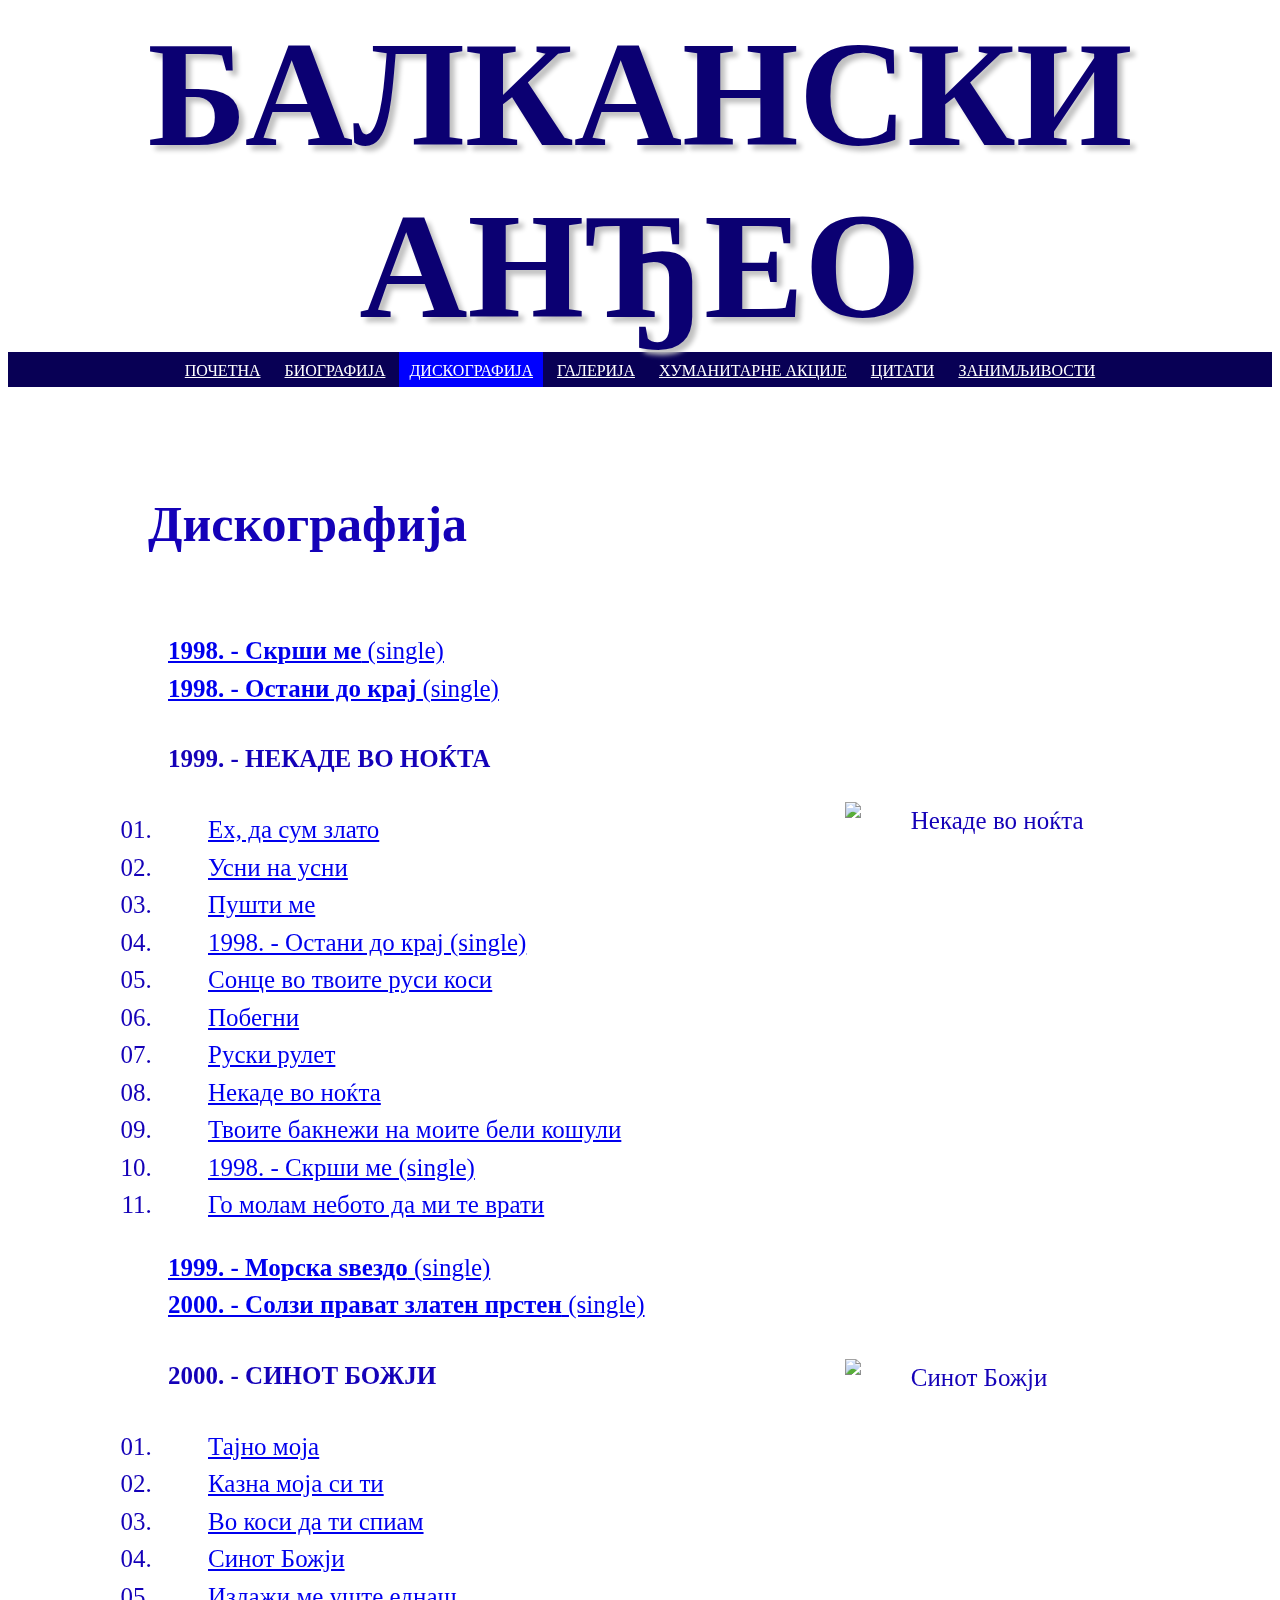
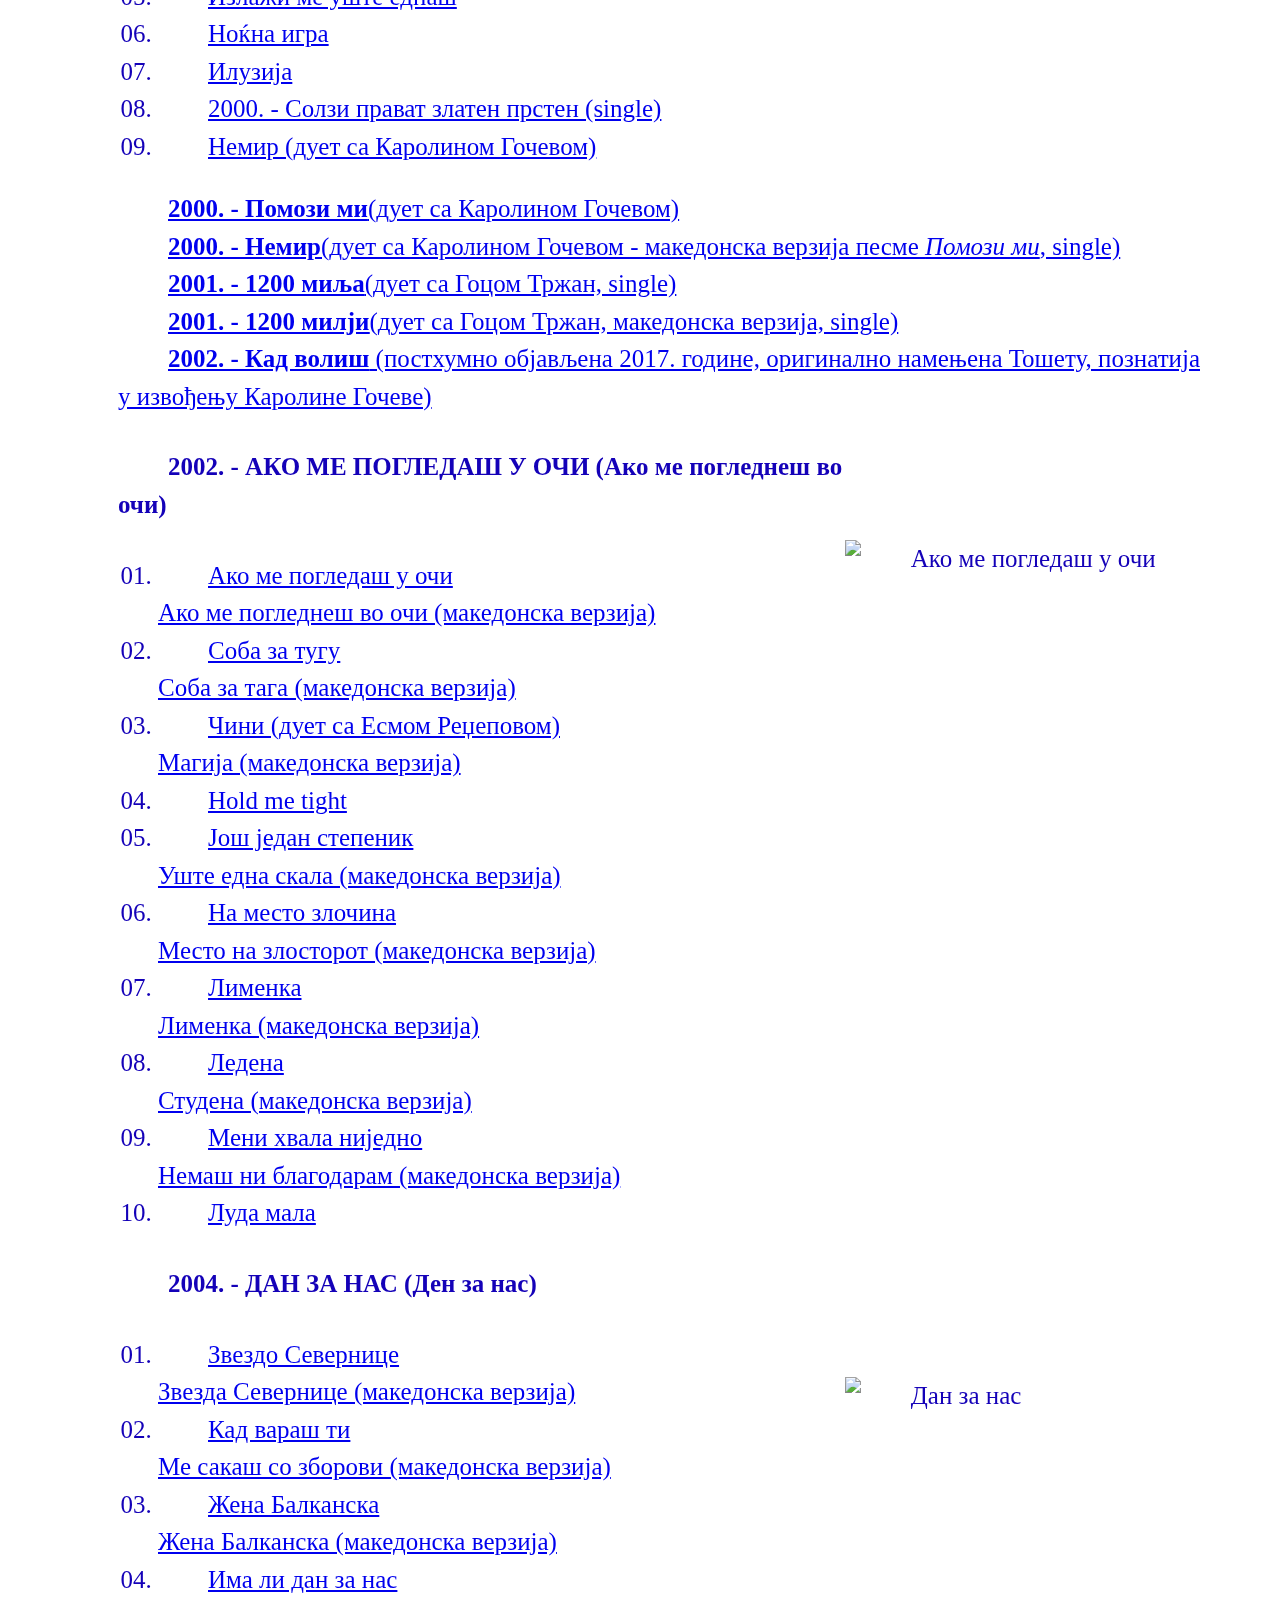
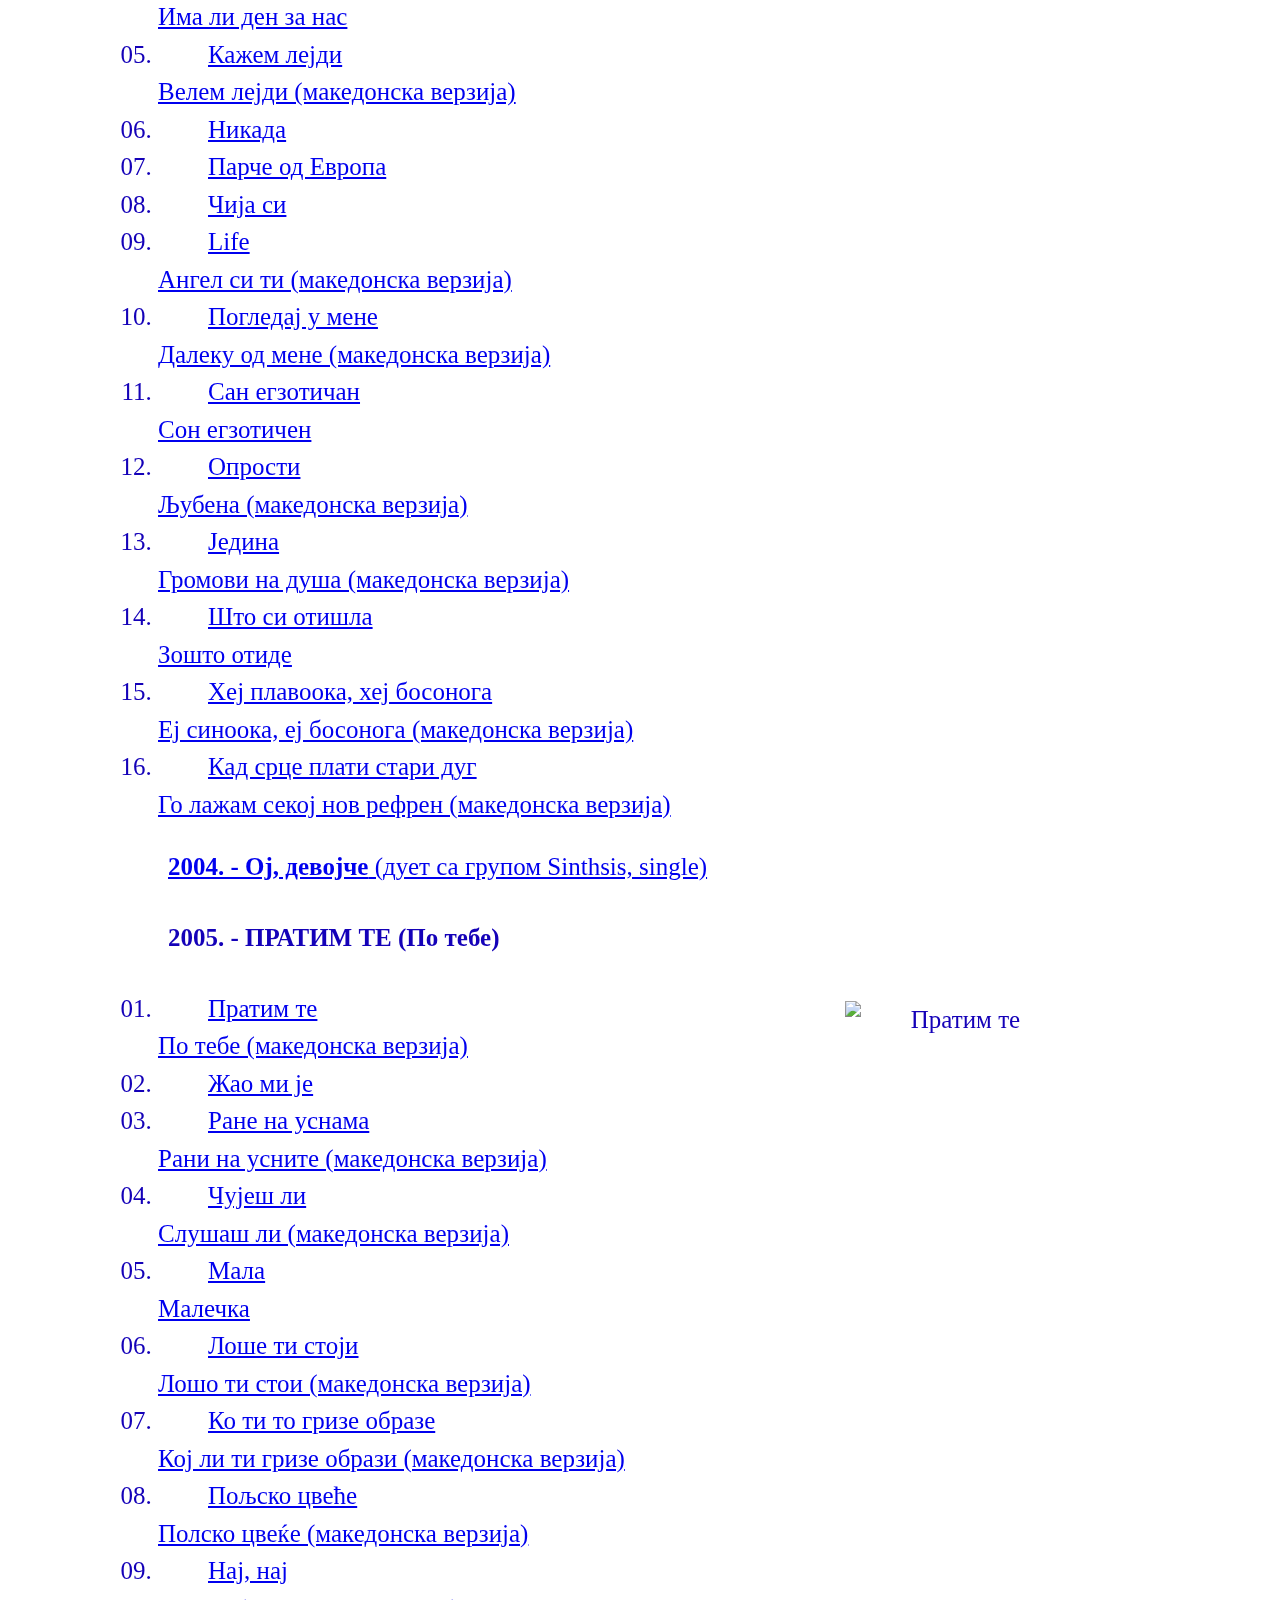
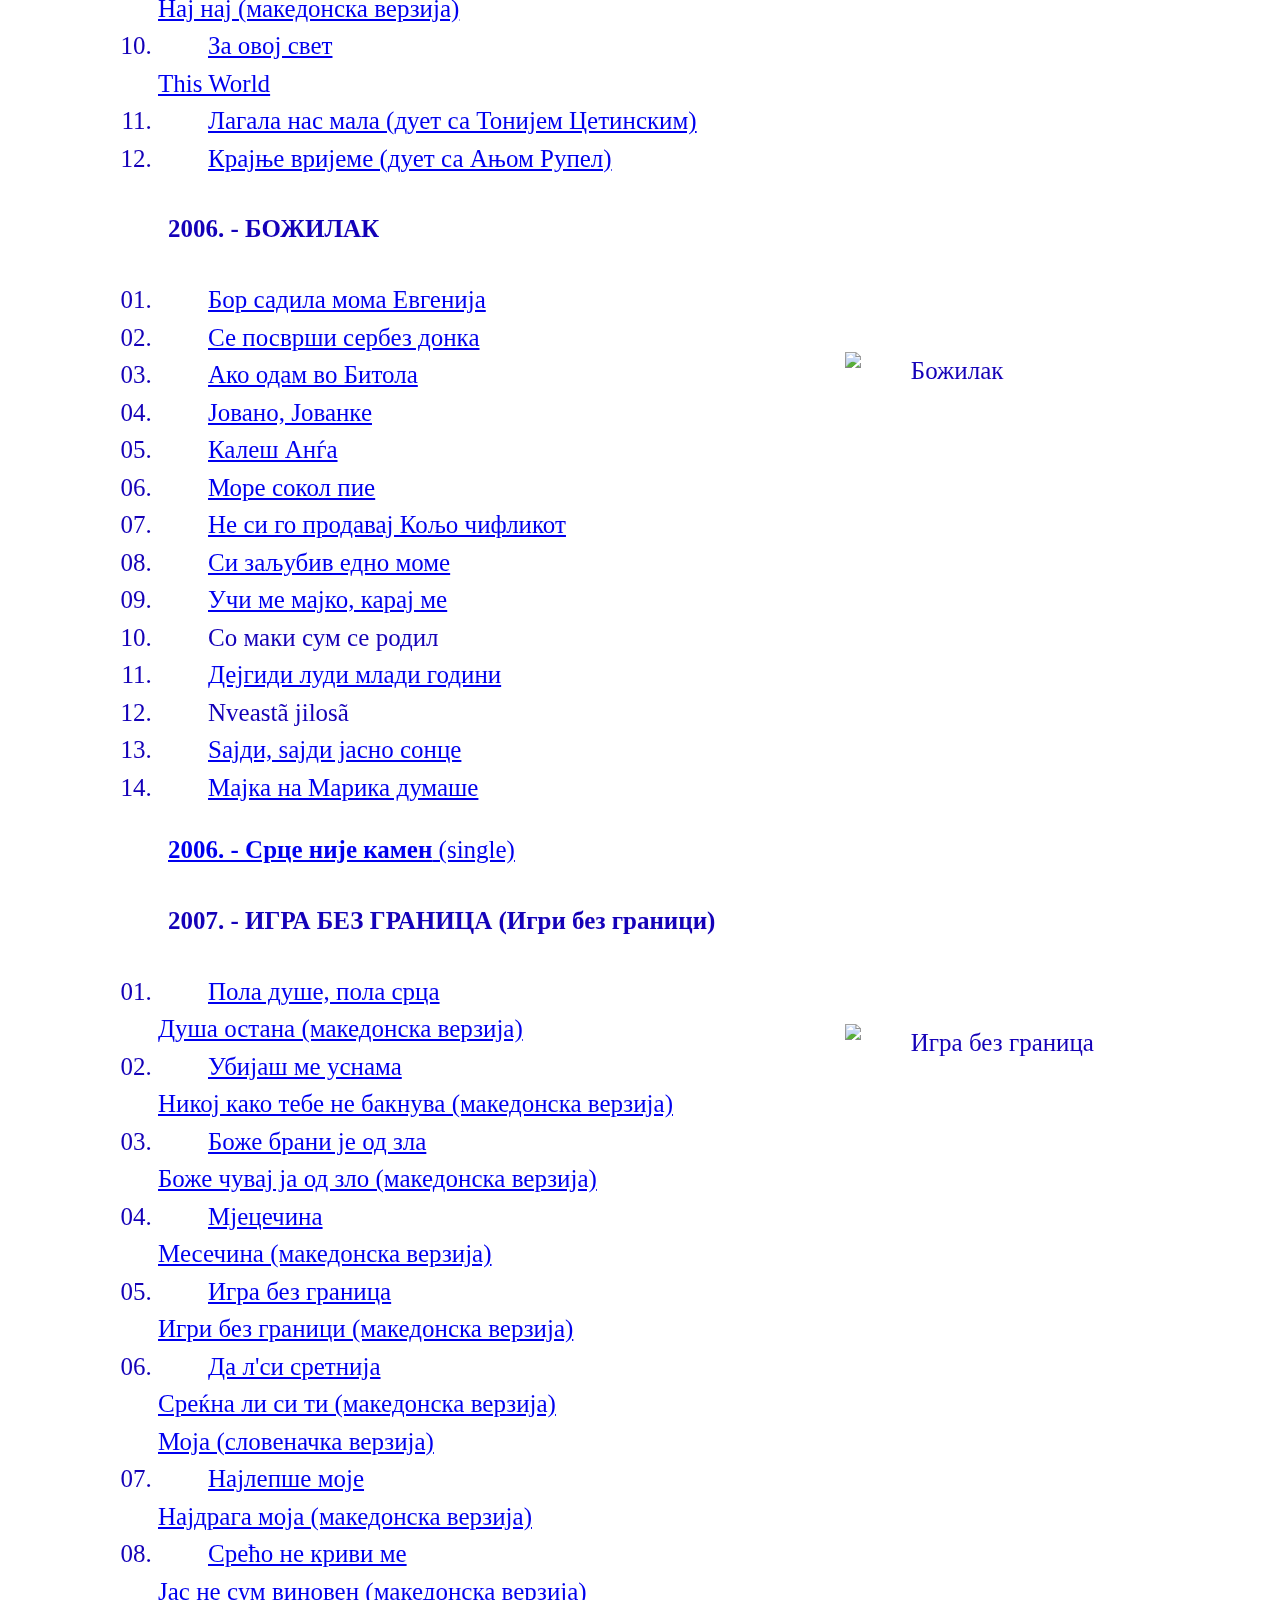
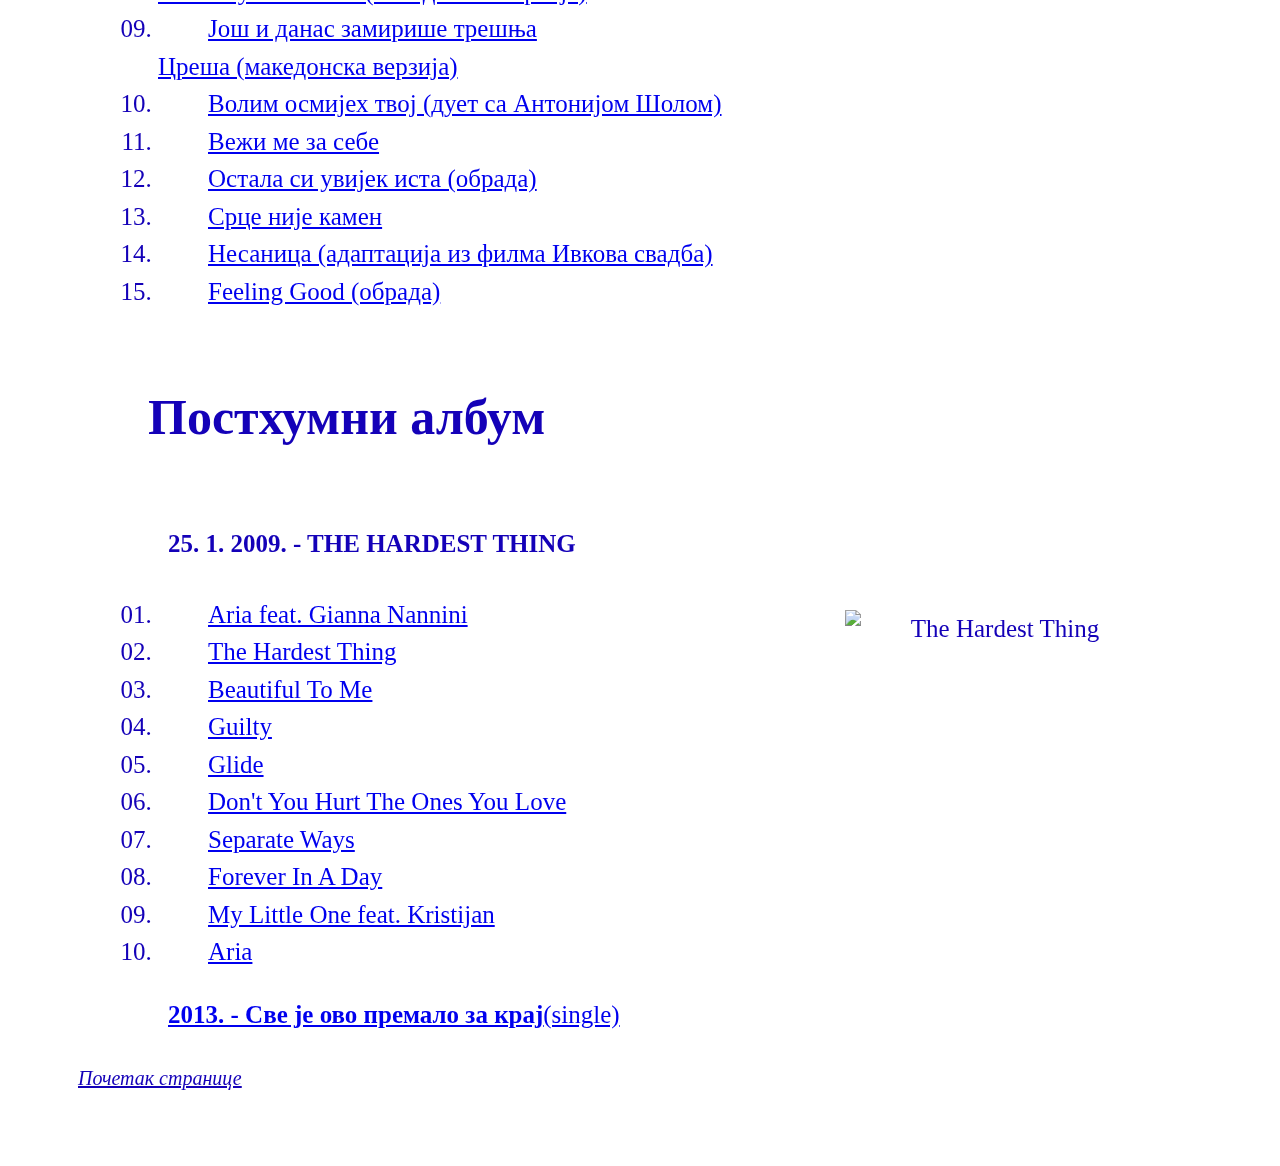
==== Diskografija.html @ 658700d2 "Add files via upload" ====
<!DOCTYPE html>
<html>
<head>
    <meta charset="UTF-8">
    <title>Balkanski anđeo</title>
    <link rel="stylesheet" href="Maturski.css">
</head>

<body>
    <video autoplay loop muted plays-inline class="zvezde">
            <source src="Stars.mp4" type="video/mp4">
    </video>
    <header>
        <h1>БАЛКАНСКИ АНЂЕО</h1>
    </header> 
         
    <nav>
        <ul>
            <li> <a href="index.html">Почетна</a></li>
            <li> <a href="Biografija.html">Биографија</a></li>
            <li class="trenutna"> <a href="Diskografija.html">Дискографија</a></li>
            <li> <a href="Galerija.html">Галерија</a></li>
            <li> <a href="HumanitarneAkcije.html">Хуманитарне акције</a></li>
            <li> <a href="Citati.html">Цитати</a></li>
            <li> <a href="Zanimljivosti.html">Занимљивости</a></li>
        </ul>
    </nav>
            
                <section>
                    <h3>Дискографија</h3>
                    <ul>
                        <li><a href="https://www.youtube.com/watch?v=17dRKf8GusA" target="_blank"> <b>1998. - Скрши ме</b> (single)</a></li>
                        <li><a href="https://www.youtube.com/watch?v=zTexZXr5PAM" target="_blank"> <b>1998. - Остани до крај</b> (single)</a></li>
                    </ul>
                    <img id="NekadeVoNokta" src="Slike/Albumi/NekadeVoNokta.jpg" alt="Некаде во ноќта">
                    <ul>
                        <li>
                            <h4><b>1999. - НЕКАДЕ ВО НОЌТА</b></h4>
                            <ol>
                                <li><a href="https://www.youtube.com/watch?v=ksgblPVoau8" target="_blank"> Ех, да сум злато</a></li>
                                <li><a href="https://www.youtube.com/watch?v=ImcK2U80CEg" target="_blank">Усни на усни</a></li>
                                <li><a href="https://www.youtube.com/watch?v=jft3-BvtOj0" target="_blank">Пушти ме</a></li>
                                <li><a href="https://www.youtube.com/watch?v=zTexZXr5PAM" target="_blank"> 1998. - Остани до крај (single)</a></li>
                                <li><a href="https://www.youtube.com/watch?v=kWWxFgq0vIs" target="_blank">Сонце во твоите руси коси</a></li>
                                <li><a href="https://www.youtube.com/watch?v=UdbylF1UhjY" target="_blank">Побегни</a></li>
                                <li><a href="https://www.youtube.com/watch?v=0O34cg31CAU" target="_blank">Руски рулет</a></li>
                                <li><a href="https://www.youtube.com/watch?v=MzeRgkcFhlw" target="_blank">Некаде во ноќта</a></li>
                                <li><a href="https://www.youtube.com/watch?v=UNSQvLOX9xU" target="_blank">Твоите бакнежи на моите бели кошули</a></li>
                                <li><a href="https://www.youtube.com/watch?v=17dRKf8GusA" target="_blank"> 1998. - Скрши ме (single)</a></li>
                                <li><a href="https://www.youtube.com/watch?v=WhlcO-Cm-ns" target="_blank">Го молам небото да ми те врати</a></li>
                            </ol>
                        </li>
                    </ul>
                    <ul>
                        <li><a href="https://www.youtube.com/watch?v=6x3EvzuEAN4" target="_blank"><b>1999. - Морска ѕвездо</b> (single)</a></li>
                        <li><a href="https://www.youtube.com/watch?v=hkuAGFy_AUg" target="_blank"><b>2000. - Солзи прават златен прстен</b> (single)</a></li>
                    </ul>
                    <img id="SinotBozji" src="Slike/Albumi/SinotBozji.jpg" alt="Синот Божји">
                    <ul>
                        <li>
                            <h4><b>2000. - СИНОТ БОЖЈИ</b></h4>
                            <ol>
                                <li><a href="https://www.youtube.com/watch?v=gO5p_7QsQ-w" target="_blank">Тајно моја</a></li>
                                <li><a href="https://www.youtube.com/watch?v=ZO_W71E5N9Y" target="_blank">Казна моја си ти</a></li>
                                <li><a href="https://www.youtube.com/watch?v=Ngg-JXpaLuE" target="_blank">Во коси да ти спиам</a></li>
                                <li><a href="https://www.youtube.com/watch?v=sgn2Apm0txM" target="_blank">Синот Божји</a></li>
                                <li><a href="https://www.youtube.com/watch?v=Wha6R98LH0Y" target="_blank">Излажи ме уште еднаш</a></li>
                                <li><a href="https://www.youtube.com/watch?v=Uw1nGo1IUy0" target="_blank">Ноќна игра</a></li>
                                <li><a href="https://www.youtube.com/watch?v=-FHB39vo-00" target="_blank">Илузија</a></li>
                                <li><a href="https://www.youtube.com/watch?v=hkuAGFy_AUg" target="_blank">2000. - Солзи прават златен прстен (single)</a></li>
                                <li><a href="https://www.youtube.com/watch?v=eHNcS2RRmJU" target="_blank">Немир (дует са Каролином Гочевом)</a></li>
                            </ol>
                        </li>
                    </ul>
                    <ul>
                        <li><b><a href="https://www.youtube.com/watch?v=Upp8aZrTq7s" target="_blank">2000. - Помози ми</b>(дует са Каролином Гочевом)</a></li>
                        <li><b><a href="https://www.youtube.com/watch?v=QDpi0_YURsI" target="_blank">2000. - Немир</b>(дует са Каролином Гочевом - македонска верзија песме <i>Помози ми</i>, single)</a></li>
                        <li><a href="https://www.youtube.com/watch?v=p2J-Wi4uN5A" target="_blank"><b>2001. - 1200 миља</b>(дует са Гоцом Тржан, single)</a></li>
                        <li><a href="https://www.youtube.com/watch?v=Jii-s8Hc5Gs" target="_blank"><b>2001. - 1200 милји</b>(дует са Гоцом Тржан, македонска верзија, single)</a></li>
                        <li><a href="https://www.youtube.com/watch?v=PD7MCgAZj-w" target="_blank"><b>2002. - Кад волиш</b> (постхумно објављена 2017. године, оригинално намењена Тошету, познатија у извођењу Каролине Гочеве)</a></li>
                    </ul>
                    <img id="AkoMePogledasUOci" src="Slike/Albumi/AkoMePogledasUOci.jpg" alt="Ако ме погледаш у очи">
                    <ul>
                        <li>
                            <h4><b>2002. - АКО МЕ ПОГЛЕДАШ У ОЧИ (Ако ме погледнеш во очи)</b></h4>
                            <ol>
                                <li><a href="https://www.youtube.com/watch?v=o_HogcECWRI" target="_blank">Ако ме погледаш у очи</a> <br>   <a href="https://www.youtube.com/watch?v=kzjK4WydBTY" target="_blank">Ако ме погледнеш во очи (македонска верзија) </a></li>
                                <li><a href="https://www.youtube.com/watch?v=vXNpbnY7rvw" target="_blank">Соба за тугу</a>
                                <br> <a href="https://www.youtube.com/watch?v=mBdN3WhHAXg" target="_blank">Соба за тага (македонска верзија)</a></li>
                                <li><a href="https://www.youtube.com/watch?v=U5CQZoOx9JE" target="_blank">Чини (дует са Есмом Реџеповом)</a>
                                <br><a href="https://www.youtube.com/watch?v=1C2CwjUn6NA" target="_blank">Магија (македонска верзија)</a></li>
                                <li><a href="https://www.youtube.com/watch?v=lmeB1zH4e38" target="_blank">Hold me tight</a></li>
                                <li><a href="https://www.youtube.com/watch?v=B0AkNSCr1Bo" target="_blank">Још један степеник</a>
                                <br> <a href="https://www.youtube.com/watch?v=95ca0Wv_bzw" target="_blank">Уште една скала (македонска верзија)</a></li>
                                <li><a href="https://www.youtube.com/watch?v=w6Jgs9pPWiQ" target="_blank">На место злочина</a>
                                <br> <a href="https://www.youtube.com/watch?v=3lhMY3VSbHk" target="_blank">Место на злосторот (македонска верзија)</a></li>
                                <li><a href="https://www.youtube.com/watch?v=ef1LpynpVdI" target="_blank">Лименка</a>
                                <br> <a href="https://www.youtube.com/watch?v=YLPG_PQDmlE" target="_blank">Лименка (македонска верзија)</a></li>
                                <li><a href="https://www.youtube.com/watch?v=3GnPnpmHxis" target="_blank">Ледена</a>
                                <br> <a href="https://www.youtube.com/watch?v=mKi82Dvffso" target="_blank">Студена (македонска верзија)</a></li>
                                <li><a href="https://www.youtube.com/watch?v=jzzDNoP2ZYE" target="_blank">Мени хвала ниједно</a>
                                <br> <a href="https://www.youtube.com/watch?v=vYO0-EsI0v8" target="_blank">Немаш ни благодарам (македонска верзија)</a></li>
                                <li><a href="https://www.youtube.com/watch?v=Gk8-egvjOe8" target="_blank">Луда мала</a></li>
                            </ol>
                        </li>
                    </ul>
                    <img id="DanZaNas" src="Slike/Albumi/DanZaNas.jpg" alt="Дан за нас">
                    <ul>
                        <li>
                            <h4><b>2004. - ДАН ЗА НАС (Ден за нас)</b></h4>
                            <ol>
                                <li><a href="https://www.youtube.com/watch?v=9UpHueb88o8" target="_blank">Звездо Севернице</a>
                                <br><a href="https://www.youtube.com/watch?v=EOn4JIO7cLY" target="_blank">Звезда Севернице (македонска верзија)</a></li>
                                <li><a href="https://www.youtube.com/watch?v=43qOwOUmvTU" target="_blank">Кад вараш ти</a>
                                <br><a href="https://www.youtube.com/watch?v=sxvlqMxSQTQ" target="_blank">Ме сакаш со зборови (македонска верзија)</a></li>
                                <li><a href="https://www.youtube.com/watch?v=f1UFucYdF-Y" target="_blank">Жена Балканска</a>
                                <br><a href="https://www.youtube.com/watch?v=eqFlyd5sJfQ" target="_blank">Жена Балканска (македонска верзија)</a></li>
                                <li><a href="https://www.youtube.com/watch?v=MO-N85zgU-w" target="_blank">Има ли дан за нас</a>
                                <br><a href="https://www.youtube.com/watch?v=UvDlMQclXPI" target="_blank">Има ли ден за нас</a></li>
                                <li><a href="https://www.youtube.com/watch?v=ciGAG1eFRAM" target="_blank">Кажем лејди</a>
                                <br><a href="https://www.youtube.com/watch?v=ztYPaSkcKFU" target="_blank">Велем лејди (македонска верзија)</a></li>
                                <li><a href="https://www.youtube.com/watch?v=3CXE_od95As" target="_blank">Никада</a></li>
                                <li><a href="https://www.youtube.com/watch?v=9TQelSR3O7E" target="_blank">Парче од Европа</a></li>
                                <li><a href="https://www.youtube.com/watch?v=FwAPMXFWEOk" target="_blank">Чија си</a></li>
                                <li><a href="https://www.youtube.com/watch?v=_5Dvo5dA36U" target="_blank">Life</a>
                                <br><a href="https://www.youtube.com/watch?v=38DvpCVDJ70" target="_blank">Ангел си ти (македонска верзија)</a></li>
                                <li><a href="https://www.youtube.com/watch?v=Zj_t-xq2PRE" target="_blank">Погледај у мене</a>
                                <br><a href="https://www.youtube.com/watch?v=sM942ORHOjc" target="_blank">Далеку од мене (македонска верзија)</a></li>
                                <li><a href="https://www.youtube.com/watch?v=BTjc5b7GheI" target="_blank">Сан егзотичан</a>
                                <br><a href="https://www.youtube.com/watch?v=TLHaJVclva0" target="_blank">Сон егзотичен</a></li>
                                <li><a href="https://www.youtube.com/watch?v=NVYOGu1bUPQ" target="_blank">Опрости</a>
                                <br><a href="https://www.youtube.com/watch?v=dPhZN_guzLw" target="_blank">Љубена (македонска верзија)</a></li>
                                <li><a href="https://www.youtube.com/watch?v=LukY7JXD9TY" target="_blank">Једина</a>
                                <br><a href="https://www.youtube.com/watch?v=lmA8DKBGw3k" target="_blank">Громови на душа (македонска верзија)</a></li>
                                <li><a href="https://www.youtube.com/watch?v=Ua32JG270sk" target="_blank">Што си отишла</a>
                                <br><a href="https://www.youtube.com/watch?v=7SYBMxWp9Jc" target="_blank">Зошто отиде</a></li>
                                <li><a href="https://www.youtube.com/watch?v=vvs5jz0refk" target="_blank">Хеј плавоока, хеј босонога</a>
                                <br><a href="https://www.youtube.com/watch?v=znLIoqQ70e4" target="_blank">Еј синоока, еј босонога (македонска верзија)</a></li>
                                <li><a href="https://www.youtube.com/watch?v=0nfzS-gNbOE" target="_blank">Кад срце плати стари дуг</a>
                                <br><a href="https://www.youtube.com/watch?v=5gSOnEzeAro" target="_blank">Го лажам секој нов рефрен (македонска верзија)</a></li>
                            </ol>
                        </li>
                    </ul>
                    <ul>
                        <li><a href="https://www.youtube.com/watch?v=yb1YsurR2xM" target="_blank"><b>2004. - Ој, девојче</b> (дует са групом Sinthsis, single)</a></li>
                    </ul>
                    <img id="PratimTe" src="Slike/Albumi/PratimTe.jfif" alt="Пратим те">
                    <ul>
                        <li>
                            <h4><b>2005. - ПРАТИМ ТЕ (По тебе)</b></h4>
                            <ol>
                                <li><a href="https://www.youtube.com/watch?v=d8Nmf0R5t_w" target="_blank">Пратим те</a>
                                <br><a href="https://www.youtube.com/watch?v=bgrYCSnw2VI" target="_blank">По тебе (македонска верзија)</a></li>
                                <li><a href="https://www.youtube.com/watch?v=aGUmpvJHaF8" target="_blank">Жао ми је</a></li>
                                <li><a href="https://www.youtube.com/watch?v=H3mO-NjObyU" target="_blank">Ране на уснама</a>
                                <br><a href="https://www.youtube.com/watch?v=g7UsEYov3Zk" target="_blank">Рани на усните (македонска верзија)</a></li>
                                <li><a href="https://www.youtube.com/watch?v=t5vjSFUwk3g" target="_blank">Чујеш ли</a>
                                <br><a href="https://www.youtube.com/watch?v=EN-XTGAkcQ8" target="_blank">Слушаш ли (македонска верзија)</a></li>
                                <li><a href="https://www.youtube.com/watch?v=ma_bcgHGwEs" target="_blank">Мала</a>
                                <br><a href="https://www.youtube.com/watch?v=ZelXq5cOlew" target="_blank">Малечка</a></li>
                                <li><a href="https://www.youtube.com/watch?v=2bxa6YuWmyo" target="_blank">Лоше ти стоји</a>
                                <br><a href="https://www.youtube.com/watch?v=jP5sfMBGhvs" target="_blank">Лошо ти стои (македонска верзија)</a></li>
                                <li><a href="https://www.youtube.com/watch?v=sXCubxmGARg" target="_blank">Ко ти то гризе образе</a>
                                <br><a href="https://www.youtube.com/watch?v=XF7pJryehIU" target="_blank">Кој ли ти гризе образи (македонска верзија)</a></li>
                                <li><a href="https://www.youtube.com/watch?v=AYJ8I6VP8UU" target="_blank">Пољско цвеће</a>
                                <br><a href="https://www.youtube.com/watch?v=5C9uNcbYAqM" target="_blank">Полско цвеќе (македонска верзија)</a></li>
                                <li><a href="https://www.youtube.com/watch?v=LzdRa2CnOQ0" target="_blank">Нај, нај</a>
                                <br><a href="https://www.youtube.com/watch?v=4cE7DNWQZZk" target="_blank">Нај нај (македонска верзија)</a></li>
                                <li><a href="https://www.youtube.com/watch?v=aPFGF6SFjCQ" target="_blank">За овој свет</a>
                                <br><a href="https://www.youtube.com/watch?v=lTnCXu6prdQ" target="_blank">This World</a></li>
                                <li><a href="https://www.youtube.com/watch?v=nj5yqRXFkuM" target="_blank">Лагала нас мала (дует са Тонијем Цетинским)</a></li>
                                <li><a href="https://www.youtube.com/watch?v=KN03LoCNHzA" target="_blank">Крајње вријеме (дует са Ањом Рупел)</a></li>
                            </ol>
                        </li>
                    </ul>
                    <img id="Bozilak" src="Slike/Albumi/Bozilak.jpg" alt="Божилак">
                    <ul>
                        <li>
                            <h4><b>2006. - БОЖИЛАК</b></h4>
                            <ol>
                                <li><a href="https://www.youtube.com/watch?v=nH1zGdlguuY" target="_blank">Бор садила мома Евгенија</a></li>
                                <li><a href="https://www.youtube.com/watch?v=ymrdtRIz0LQ" target="_blank">Се посврши сербез донка</a></li>
                                <li><a href="https://www.youtube.com/watch?v=lUaBttcDFJ4" target="_blank">Ако одам во Битола</a></li>
                                <li><a href="https://www.youtube.com/watch?v=Z8bRVeZ91IM" target="_blank">Јовано, Јованке</a></li>
                                <li><a href="https://www.youtube.com/watch?v=H3kPuoHtaGk" target="_blank">Калеш Анѓа</a></li>
                                <li><a href="https://www.youtube.com/watch?v=sSty_hhd6bU" target="_blank">Море сокол пие</a></li>
                                <li><a href="https://www.youtube.com/watch?v=LmlmQ8-Xj3I" target="_blank">Не си го продавај Кољо чифликот</a></li>
                                <li><a href="https://www.youtube.com/watch?v=INdyLAD51Jk" target="_blank">Си заљубив едно моме</a></li>
                                <li><a href="https://www.youtube.com/watch?v=RmJJKTg_B6g" target="_blank">Учи ме мајко, карај ме</a></li>
                                <li><a href="https://www.youtube.com/watch?v=WWpJabXMkOo" target="_blank"></a>Со маки сум се родил</li>
                                <li><a href="https://www.youtube.com/watch?v=2llSGo2w_OQ" target="_blank">Дејгиди луди млади години</a></li>
                                <li><a href="https://www.youtube.com/watch?v=1hcdOlRrKPI" target="_blank"></a>Nveastã jilosã</li>
                                <li><a href="https://www.youtube.com/watch?v=N9tldKKyhjg" target="_blank">Ѕајди, ѕајди јасно сонце</a></li>
                                <li><a href="https://www.youtube.com/watch?v=3a7zLmoB_tw" target="_blank">Мајка на Марика думаше</a></li>
                            </ol>
                        </li>
                    </ul>
                    <ul>
                        <li><a href="https://www.youtube.com/watch?v=8mly9XvUFX4" target="_blank"><b>2006. - Срце није камен</b> (single)</a></li>
                    </ul>
                    <img id="IgraBezGranica" src="Slike/Albumi/IgraBezGranica.jpg" alt="Игра без граница">
                    <ul>
                        <li>
                            <h4><b>2007. - ИГРА БЕЗ ГРАНИЦА (Игри без граници)</b></h4>
                            <ol>
                                <li><a href="https://www.youtube.com/watch?v=XD6ZYevPokE" target="_blank">Пола душе, пола срца</a>
                                <br><a href="https://www.youtube.com/watch?v=GyDHSXCJ7aQ" target="_blank">Душа остана (македонска верзија)</a></li>
                                <li><a href="https://www.youtube.com/watch?v=I-xDqPsz6gk" target="_blank">Убијаш ме уснама</a>
                                <br><a href="https://www.youtube.com/watch?v=uE5U1nMi5bA" target="_blank">Никој како тебе не бакнува (македонска верзија)</a></li>
                                <li><a href="https://www.youtube.com/watch?v=bHIiHrvZ8ls" target="_blank">Боже брани је од зла</a>
                                <br><a href="https://www.youtube.com/watch?v=eSVyGxDsLaQ" target="_blank">Боже чувај ја од зло (македонска верзија)</a></li>
                                <li><a href="https://www.youtube.com/watch?v=ZzSwYWVL17c" target="_blank">Мјецечина</a>
                                <br><a href="https://www.youtube.com/watch?v=7S3BSbMBjkU" target="_blank">Месечина (македонска верзија)</a></li>
                                <li><a href="https://www.youtube.com/watch?v=ESELQo3XGxE" target="_blank">Игра без граница</a>
                                <br><a href="https://www.youtube.com/watch?v=wpU4wfzg2As" target="_blank">Игри без граници (македонска верзија)</a></li>
                                <li><a href="https://www.youtube.com/watch?v=EjhTpyHygsE" target="_blank">Да л'си сретнија</a>
                                <br><a href="https://www.youtube.com/watch?v=S0m51HX1jLk" target="_blank">Среќна ли си ти (македонска верзија)</a>
                                <br><a href="https://www.youtube.com/watch?v=wdDkBANN-BM" target="_blank">Моја (словеначка верзија)</a></li>
                                <li><a href="https://www.youtube.com/watch?v=fs3myTG826U" target="_blank">Најлепше моје</a>
                                <br><a href="https://www.youtube.com/watch?v=uolBOpGeXUM" target="_blank">Најдрага моја (македонска верзија)</a></li>
                                <li><a href="https://www.youtube.com/watch?v=QZLKDZm0OGo" target="_blank">Срећо не криви ме</a>
                                <br><a href="https://www.youtube.com/watch?v=N8E6Xs57M3Y" target="_blank">Јас не сум виновен (македонска верзија)</a></li>
                                <li><a href="https://www.youtube.com/watch?v=tluHlk5bZ-E" target="_blank">Још и данас замирише трешња</a>
                                <br><a href="https://www.youtube.com/watch?v=_7BeAAOl2k4" target="_blank">Цреша (македонска верзија)</a></li>
                                <li><a href="https://www.youtube.com/watch?v=6u2wfHqmq24" target="_blank">Волим осмијех твој (дует са Антонијом Шолом)</a></li>
                                <li><a href="https://www.youtube.com/watch?v=IekU8rbSnKE" target="_blank">Вежи ме за себе</a></li>
                                <li><a href="https://www.youtube.com/watch?v=OFdga8HeUjE" target="_blank">Остала си увијек иста (обрада)</a></li>
                                <li><a href="https://www.youtube.com/watch?v=8mly9XvUFX4" target="_blank">Срце није камен</a></li>
                                <li><a href="https://www.youtube.com/watch?v=PSLsSHgj3Ao" target="_blank">Несаница (адаптација из филма Ивкова свадба)</a></li>
                                <li><a href="https://www.youtube.com/watch?v=Rkm6owaUt-I" target="_blank">Feeling Good (обрада)</a></li>
                            </ol>
                        </li>
                    </ul>
                    <h3>Постхумни албум</h3>
                    <img id="THT" src="Slike/Albumi/The_Hardest_Thing.jpg" alt="The Hardest Thing">
                    <ul>
                        <li>
                            <h4><b>25. 1. 2009. - THE HARDEST THING</b></h4>
                            <ol>
                                <li><a href="https://www.youtube.com/watch?v=SHX6jGvdWME" target="_blank">Aria feat. Gianna Nannini</a></li>
                                <li><a href="https://www.youtube.com/watch?v=gz7bggW9Mmw" target="_blank">The Hardest Thing</a></li>
                                <li><a href="https://www.youtube.com/watch?v=cTQypcS2U80" target="_blank">Beautiful To Me</a></li>
                                <li><a href="https://www.youtube.com/watch?v=GKZWtNAZE_s" target="_blank">Guilty</a></li>
                                <li><a href="https://www.youtube.com/watch?v=7TCNVjctWvw" target="_blank">Glide</a></li>
                                <li><a href="https://www.youtube.com/watch?v=pbPw906ElhY" target="_blank">Don't You Hurt The Ones You Love</a></li>
                                <li><a href="https://www.youtube.com/watch?v=zc1yXR0jelI&t=109s" target="_blank">Separate Ways</a></li>
                                <li><a href="https://www.youtube.com/watch?v=2-ec8gQCvD8" target="_blank">Forever In A Day</a></li>
                                <li><a href="https://www.youtube.com/watch?v=Q0B-VLdYN3k" target="_blank">My Little One feat. Kristijan</a></li>
                                <li><a href="https://www.youtube.com/watch?v=zOVAAuG8XPA" target="_blank">Aria</a></li>
                            </ol>
                        </li>
                    </ul>
                    
                    <ul>
                        <li><a href="https://www.youtube.com/watch?v=V3WWbKoqhkE" target="_blank"><b>2013. - Све је ово премало за крај</b>(single)</a></li>
                    </ul>
                    
                        <a id="vrh" href="#top"><i>Почетак странице</i></a>
                </section>
</body>
---- Maturski.css ----
.zvezde{
    position: fixed;
    z-index: -1;
}

h1{
    text-align: center;
    font-family:Georgia, 'Times New Roman', Times, serif;
    margin: auto;
    color: #0b0072;
    text-shadow: 5px 5px 5px silver;
    font-size: 150px;
    font-weight: 500px;
}

p{
    margin:50px;
    padding:20px;
    color: #1401b8;
    text-indent: 100px;
    text-align: justify;
    font-size: 35px;
    margin-top:50px;
    line-height: 1.5;
    font-family:Georgia, 'Times New Roman', Times, serif;
}
/*
/*rgb(129, 8, 243)
*/
#Tose{
    font-size: 50px;
    color: #0b0072;
    text-shadow: 1px 1px 1px silver;
    font-family:Georgia, 'Times New Roman', Times, serif;
    text-align: center;
}

h3{
    color: #1401b8;
    font-family:Georgia, 'Times New Roman', Times, serif;
    font-size: 50px;
    padding: 20px;
}

#Porodica{
    height: 50%;
    width: 50%;
    display: block;
    margin-left: auto;
    margin-right: auto;
}

#MF{
    height: 25%;
    width: 25%;
    display: block;
    margin-left: auto;
    margin-right: auto;
}

figcaption{
    text-align: center;
    color: #1401b8;
    font-family:Georgia, 'Times New Roman', Times, serif;
    font-size: 20px;
}

#vrh{
    font-size: 20px;
    color: #1401b8;
}

#NekadeVoNokta{
    float: right;
    width: 30%;
    margin-top: 70px;
    margin-right: 20px;
}

#SinotBozji{
    float: right;
    width: 30%;
    margin-top: 10px;
    margin-right: 20px;
}

#AkoMePogledasUOci{
    float: right;
    width: 30%;
    margin-top: 100px;
    margin-right: 20px;
}

#DanZaNas{
    float: right;
    width: 30%;
    margin-top: 120px;
    margin-right: 20px;
}

#PratimTe{
    float: right;
    width: 30%;
    margin-top: 90px;
    margin-right: 20px;
}

#Bozilak{
    float: right;
    width: 30%;
    margin-top: 150px;
    margin-right: 20px;
}

#IgraBezGranica{
    float: right;
    width: 30%;
    margin-top: 130px;
    margin-right: 20px;
}

#THT{
    float: right;
    width: 30%;
    margin-top: 85px;
    margin-right: 20px;
}

nav{
    background-color:#080055;
    height: 35px;
    padding:0px;
}
nav ul{
    list-style-type: none;
    margin: 0;
    padding: 0;
    text-align: center;   
}     
nav li{
    overflow:hidden;
    display: inline-block;
    margin:0px;
    padding:10px;
    text-transform:uppercase;
    height:15px;
    color: lightblue;
    
}      
nav li a{
    color: white;
    margin:0px; 
    display: block;       
}      
nav li:hover{
    background-color: blue;
}
.trenutna{
    background-color: blue;
    color: blue;   
}

section{
    margin:50px;
    padding:20px;
    color: #1401b8;
    text-indent: 50px;
    font-size: 25px;
    margin-top:10px;
    line-height: 1.5;
}

ul{
    list-style-type: none;
}

ol{
    list-style-type: decimal-leading-zero;
}

#Muzika{
    
}
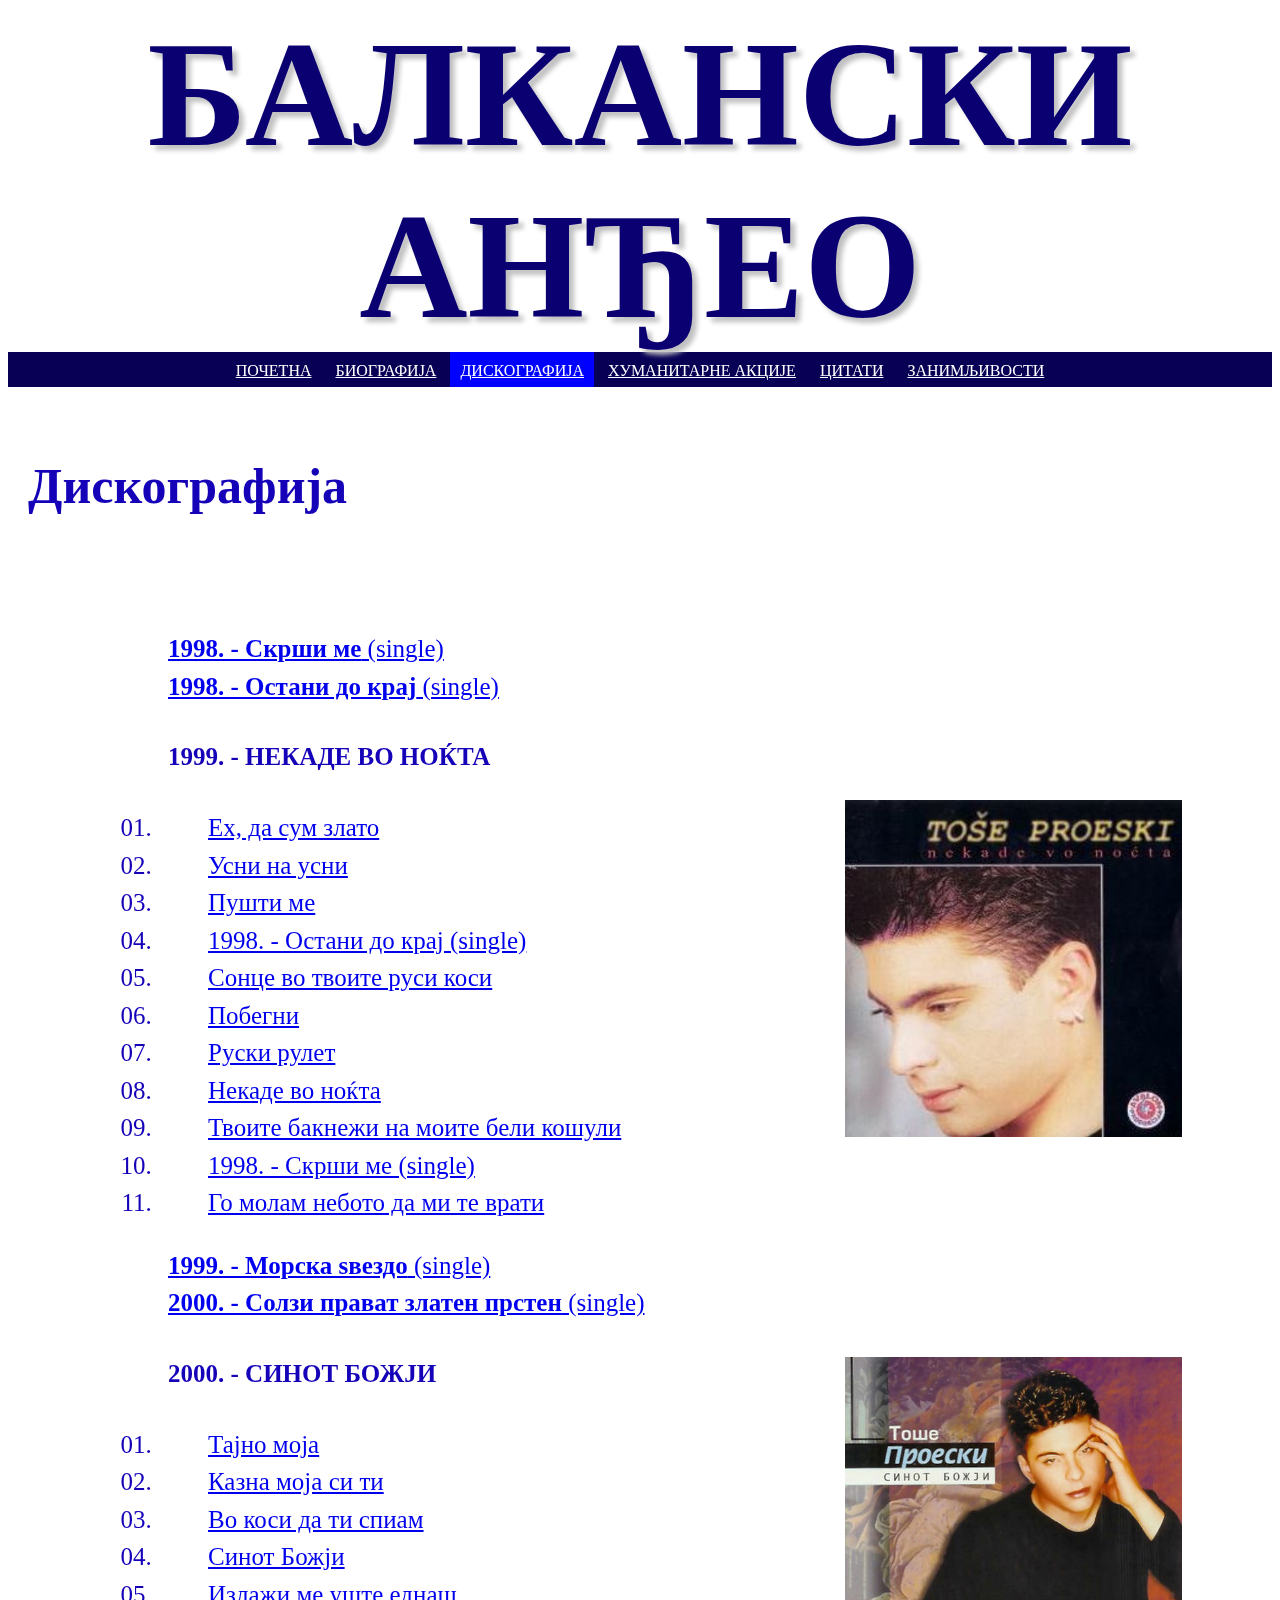
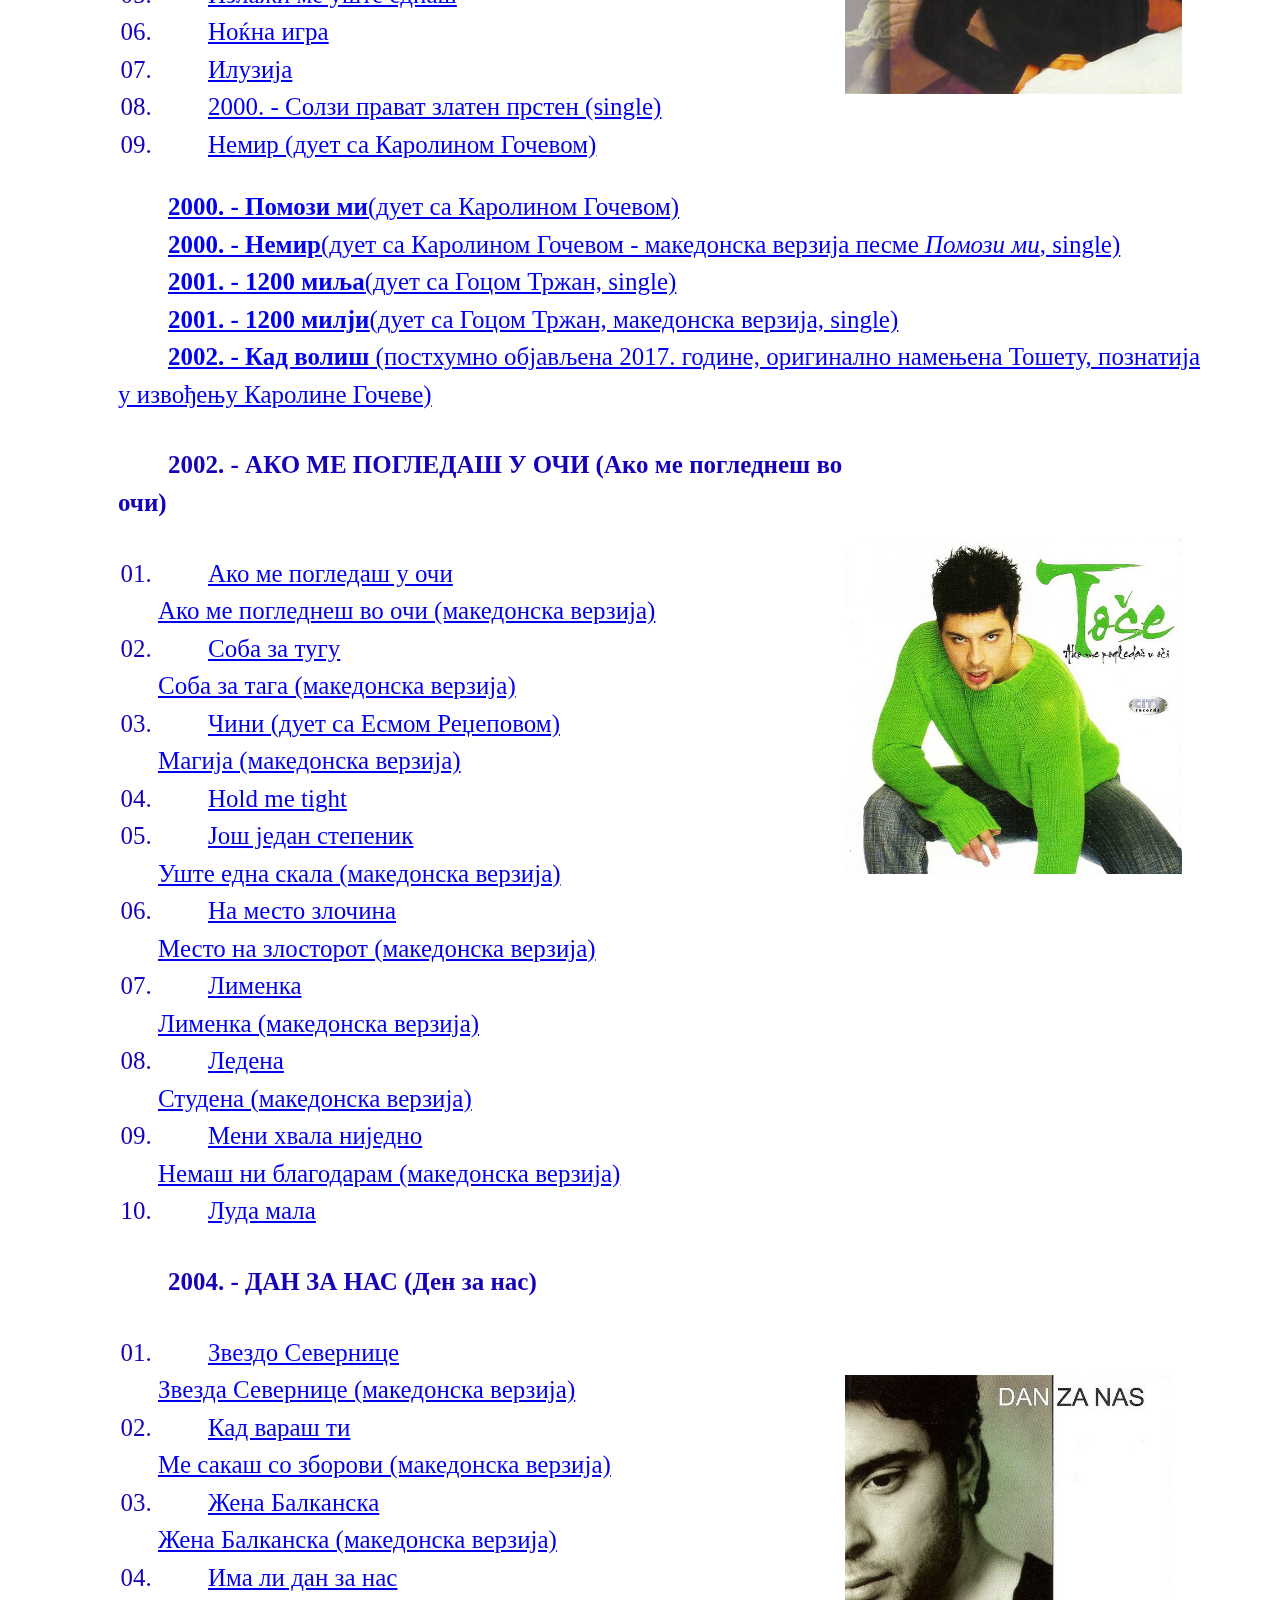
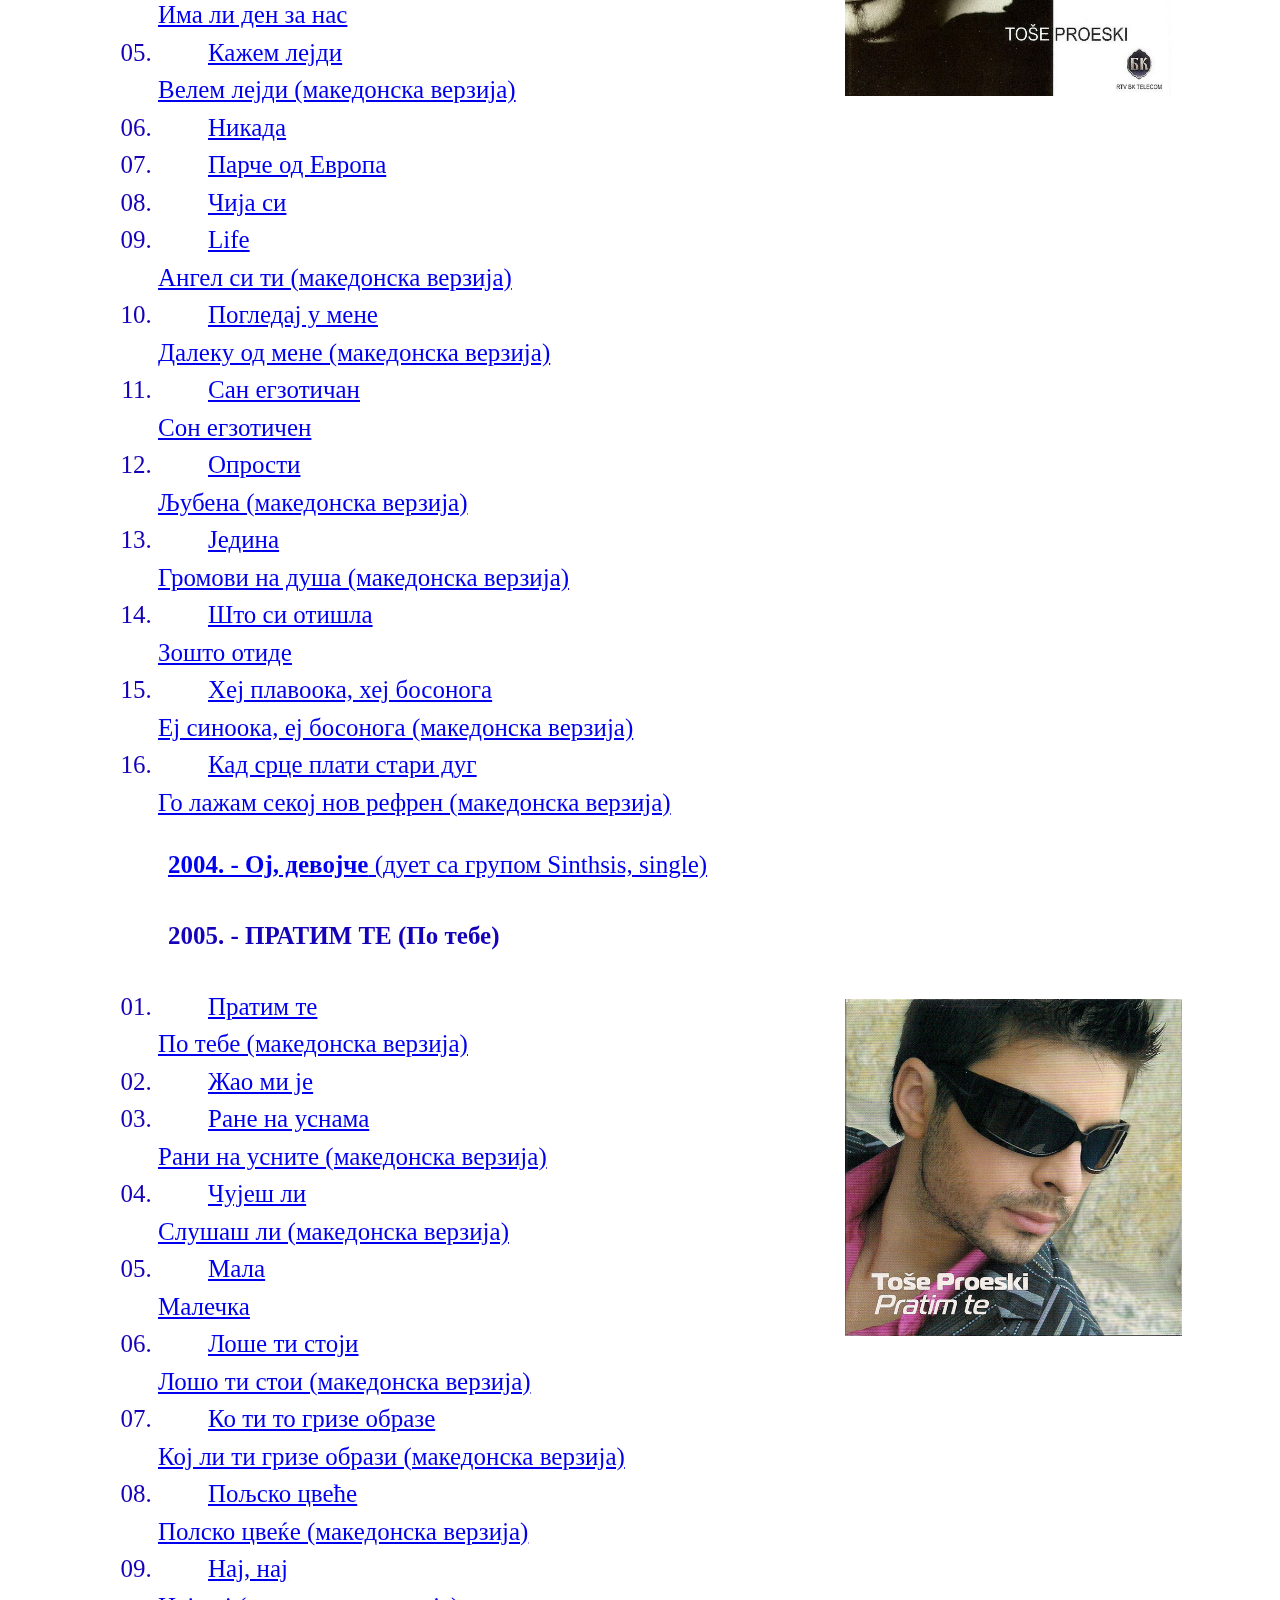
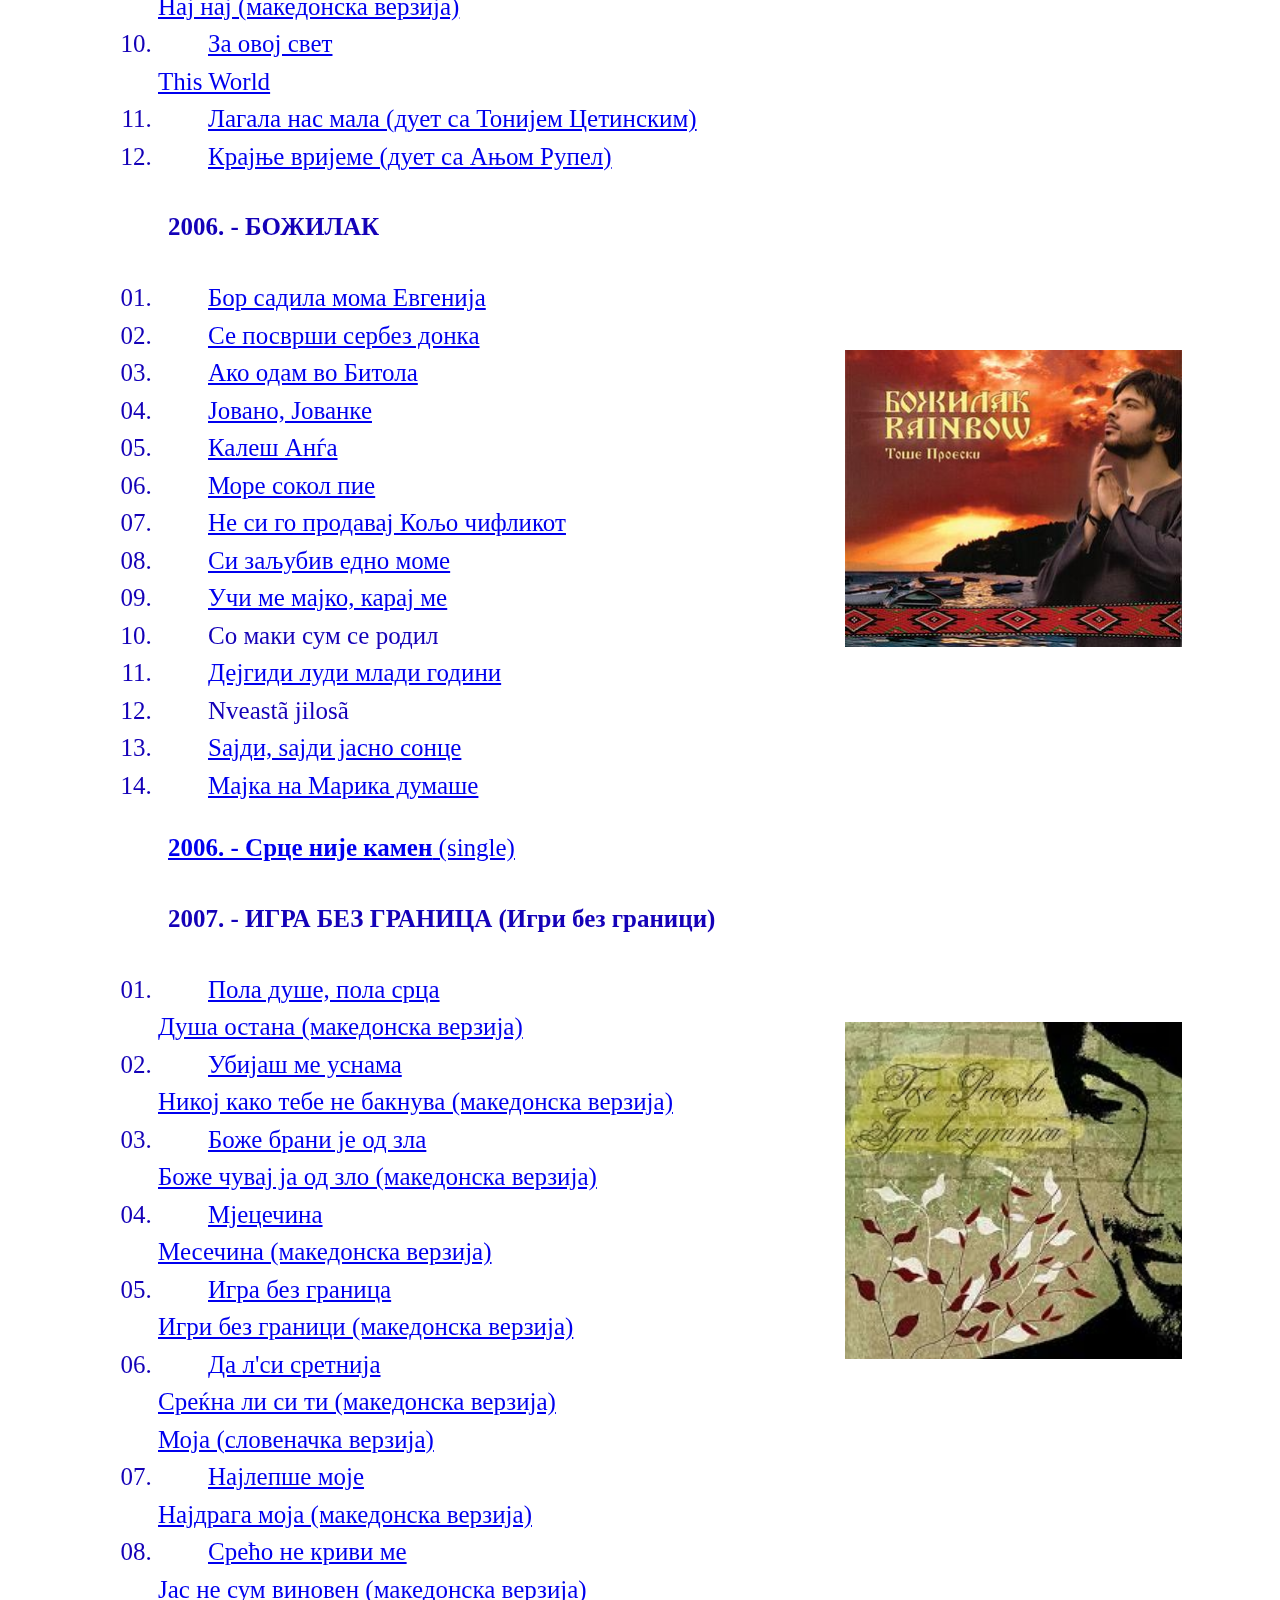
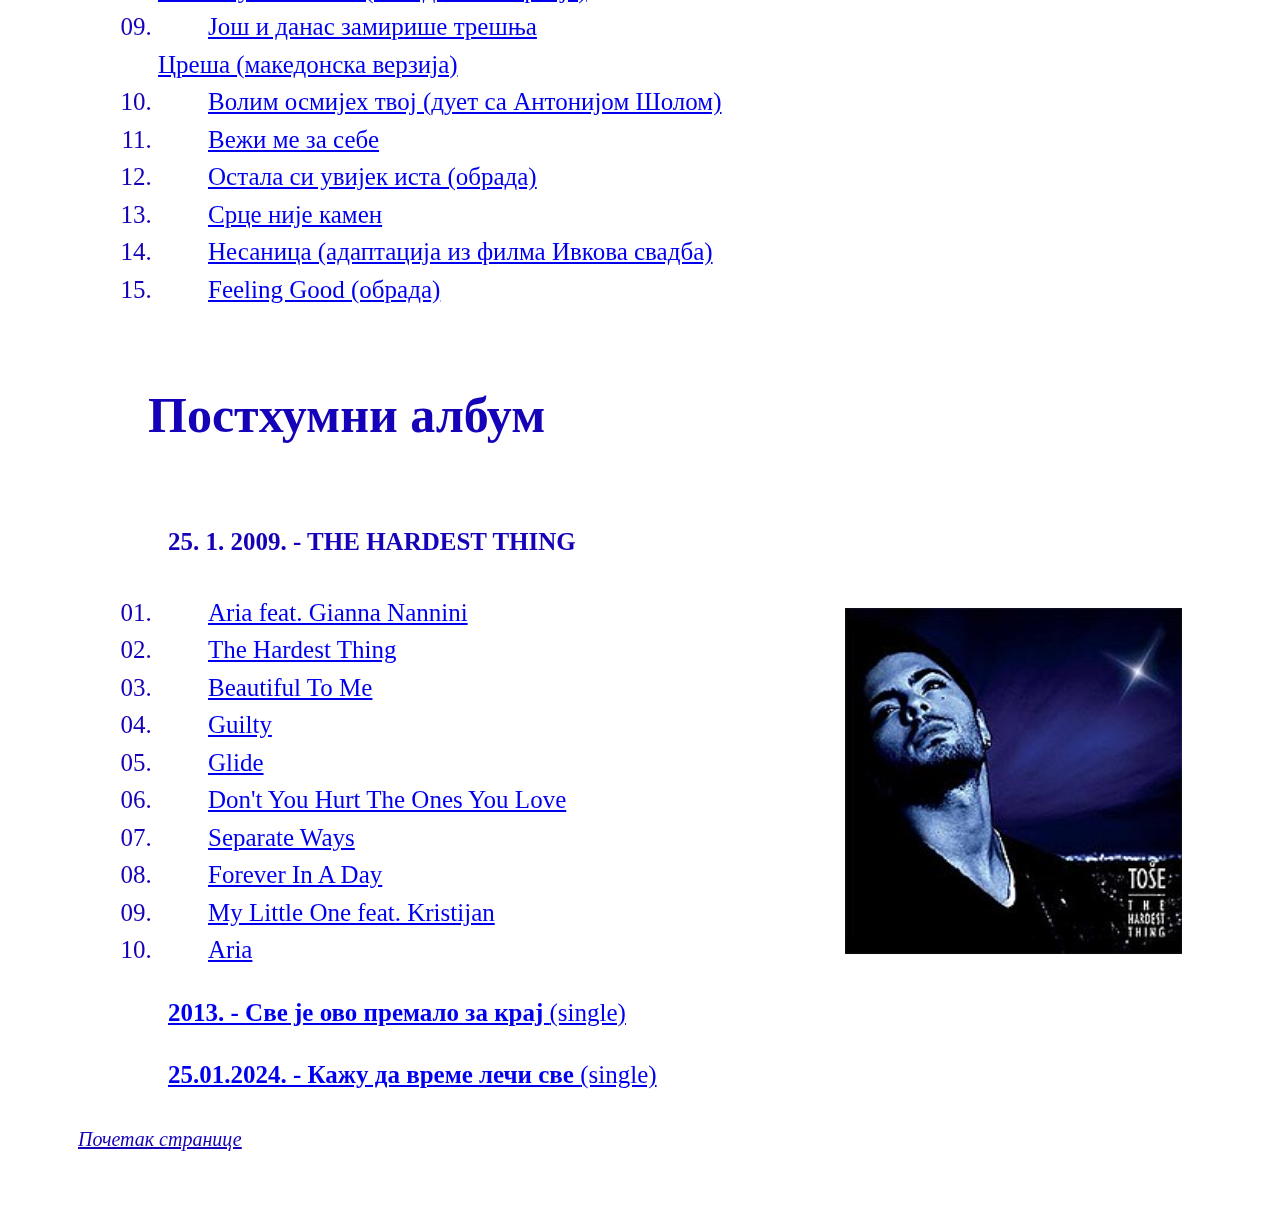
==== commit f43a245c: "Add files via upload" ====
--- a/Diskografija.html
+++ b/Diskografija.html
@@ -19,15 +19,13 @@
             <li> <a href="index.html">Почетна</a></li>
             <li> <a href="Biografija.html">Биографија</a></li>
             <li class="trenutna"> <a href="Diskografija.html">Дискографија</a></li>
-            <li> <a href="Galerija.html">Галерија</a></li>
-            <li> <a href="HumanitarneAkcije.html">Хуманитарне акције</a></li>
+            <li> <a href="Humanitarne_akcije.html">Хуманитарне акције</a></li>
             <li> <a href="Citati.html">Цитати</a></li>
             <li> <a href="Zanimljivosti.html">Занимљивости</a></li>
         </ul>
     </nav>
-            
+    <h3>Дискографија</h3>
                 <section>
-                    <h3>Дискографија</h3>
                     <ul>
                         <li><a href="https://www.youtube.com/watch?v=17dRKf8GusA" target="_blank"> <b>1998. - Скрши ме</b> (single)</a></li>
                         <li><a href="https://www.youtube.com/watch?v=zTexZXr5PAM" target="_blank"> <b>1998. - Остани до крај</b> (single)</a></li>
@@ -252,7 +250,11 @@
                     </ul>
                     
                     <ul>
-                        <li><a href="https://www.youtube.com/watch?v=V3WWbKoqhkE" target="_blank"><b>2013. - Све је ово премало за крај</b>(single)</a></li>
+                        <li><a href="https://www.youtube.com/watch?v=V3WWbKoqhkE" target="_blank"><b>2013. - Све је ово премало за крај </b>(single)</a></li>
+                    </ul>
+
+                    <ul>
+                        <li><a href="https://www.youtube.com/watch?v=mpizP1g2dBo" target="_blank"><b>25.01.2024. - Кажу да време лечи све </b>(single)</a></li>
                     </ul>
                     
                         <a id="vrh" href="#top"><i>Почетак странице</i></a>
--- a/Maturski.css
+++ b/Maturski.css
@@ -45,6 +45,14 @@
 #Porodica{
     height: 50%;
     width: 50%;
+    display: block;
+    margin-left: auto;
+    margin-right: auto;
+}
+
+#Tošence{
+    height: 20%;
+    width: 20%;
     display: block;
     margin-left: auto;
     margin-right: auto;
@@ -179,5 +187,8 @@
 }
 
 #Muzika{
-    
+    display: block;
+    width: 30%;
+    margin-left: auto;
+    margin-right: auto;
 }
